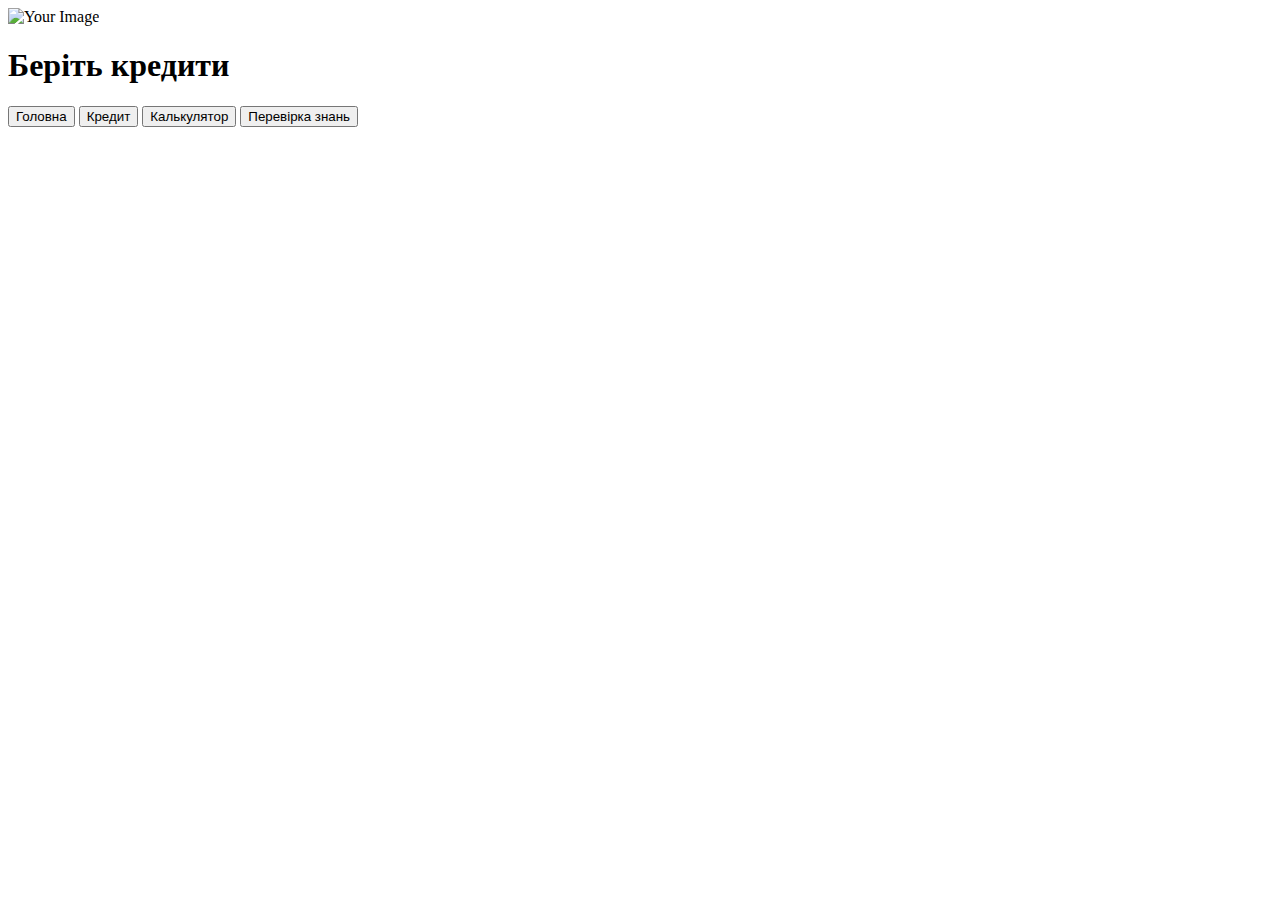
==== index.html @ b7bfb1e6 "Create index.html" ====
<!DOCTYPE html>
<html lang="en">

<head>
	<meta charset="UTF-8">
	<title>Головна</title>
	<link rel="stylesheet" href="css/style.css">
</head>

<body>
	<header>
		<div class="logo">
			<!-- Місце для зображення -->
			<img src="img/logo.png" alt="Your Image">
		</div>
		<div class="title">
			<!-- Заголовок "Беріть кредити" -->
			<h1>Беріть кредити</h1>
		</div>
		<div class="navigation">
			<!-- Кнопки перемикання сторінок -->
			<button onclick="showHomePage()">Головна</button>
			<button onclick="showCreditPage()">Кредит</button>
			<button onclick="showCalculatorPage()">Калькулятор</button>
			<button onclick="showKnowledgeCheckPage()">Перевірка знань</button>
		</div>
	</header>

	<div id="content">
		<!-- Основний вміст сторінки -->
	</div>



	<script src="js/script.js"></script>
</body>

</html>
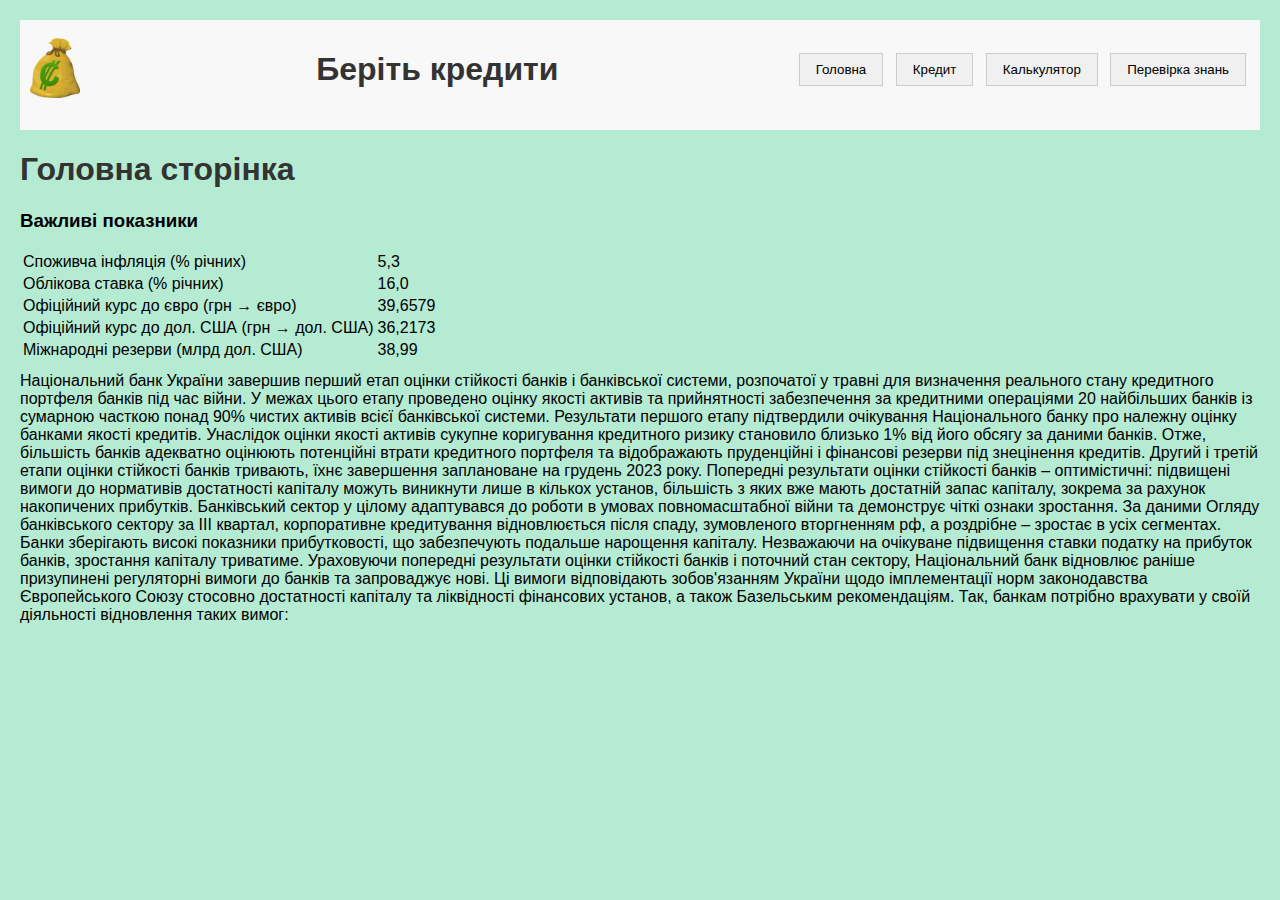
==== commit 9d8adaac: "Update index.html" ====
--- a/index.html
+++ b/index.html
@@ -10,15 +10,15 @@
 <body>
 	<header>
 		<div class="logo">
-			<!-- Місце для зображення -->
-			<img src="img/logo.png" alt="Your Image">
+			
+			<img src="site1/img/logo.png" alt="Your Image">
 		</div>
 		<div class="title">
-			<!-- Заголовок "Беріть кредити" -->
+			
 			<h1>Беріть кредити</h1>
 		</div>
 		<div class="navigation">
-			<!-- Кнопки перемикання сторінок -->
+			
 			<button onclick="showHomePage()">Головна</button>
 			<button onclick="showCreditPage()">Кредит</button>
 			<button onclick="showCalculatorPage()">Калькулятор</button>
@@ -27,7 +27,7 @@
 	</header>
 
 	<div id="content">
-		<!-- Основний вміст сторінки -->
+		
 	</div>
 
 
--- a/css/style.css
+++ b/css/style.css
@@ -0,0 +1,47 @@
+  body {
+	font-family: Arial, sans-serif;
+	margin: 20px;
+	background-color: #b5ebd3;
+}
+
+h1 {
+	color: #333;
+}
+
+div {
+	margin-bottom: 10px;
+}
+
+label {
+	display: block;
+	margin-bottom: 5px;
+}
+
+input[type="number"] {
+	width: 200px;
+	padding: 8px;
+	font-size: 16px;
+}
+
+
+.navigation button {
+	background-color: #f0f0f0;
+	border: 1px solid #ccc;
+	padding: 8px 16px;
+	margin: 4px;
+	cursor: pointer;
+}
+
+
+header {
+	display: flex;
+	align-items: center;
+	justify-content: space-between;
+	padding: 10px;
+	background-color: #f8f8f8;
+}
+
+.logo img {
+	width: 50px;
+	height: auto;
+}
